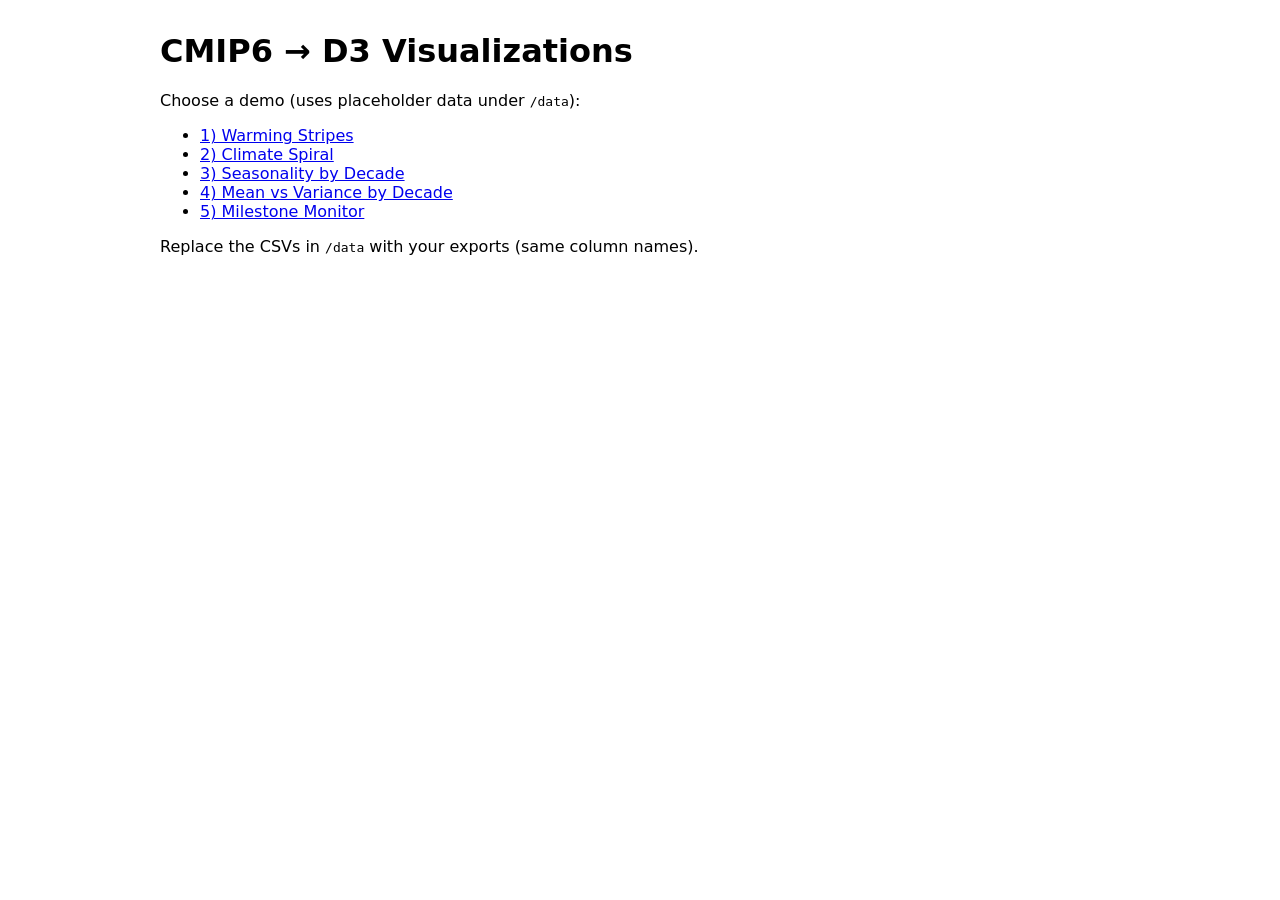
==== cmip6_d3_starter/index.html @ dc73f181 "Initial commit: CMIP6 D3 visualization project with data processing notebook and D3 starter kit" ====
<!doctype html>
<html lang="en">
<head>
  <meta charset="utf-8" />
  <meta name="viewport" content="width=device-width, initial-scale=1"/>
  <title>CMIP6 → D3 Visualizations</title>
  <link rel="stylesheet" href="style.css"/>
</head>
<body>
  <main class="container">
    <h1>CMIP6 → D3 Visualizations</h1>
    <p>Choose a demo (uses placeholder data under <code>/data</code>):</p>
    <ul>
      <li><a href="stripes.html">1) Warming Stripes</a></li>
      <li><a href="spiral.html">2) Climate Spiral</a></li>
      <li><a href="seasonality.html">3) Seasonality by Decade</a></li>
      <li><a href="meanvar.html">4) Mean vs Variance by Decade</a></li>
      <li><a href="milestone.html">5) Milestone Monitor</a></li>
    </ul>
    <p>Replace the CSVs in <code>/data</code> with your exports (same column names).</p>
  </main>
</body>
</html>
---- cmip6_d3_starter/style.css ----
body { font-family: system-ui, -apple-system, Segoe UI, Roboto, Helvetica, Arial, sans-serif; margin: 0; padding: 0; }
.container { max-width: 960px; margin: 2rem auto; padding: 0 1rem; }
svg { font: 12px sans-serif; }
.controls { margin: 1rem 0; display: flex; gap: 1rem; align-items: center; flex-wrap: wrap; }
.legend { display: flex; gap: .75rem; align-items: center; flex-wrap: wrap; }
.badge { padding: 0.1rem 0.4rem; border-radius: 0.5rem; background: #eee; }
.tooltip { position: absolute; pointer-events: none; background: rgba(0,0,0,.75); color:#fff; padding: .4rem .6rem; border-radius: .25rem; font-size: 12px; }
hr { border: 0; border-top: 1px solid #ddd; margin: 1.5rem 0; }
small { color: #555; }
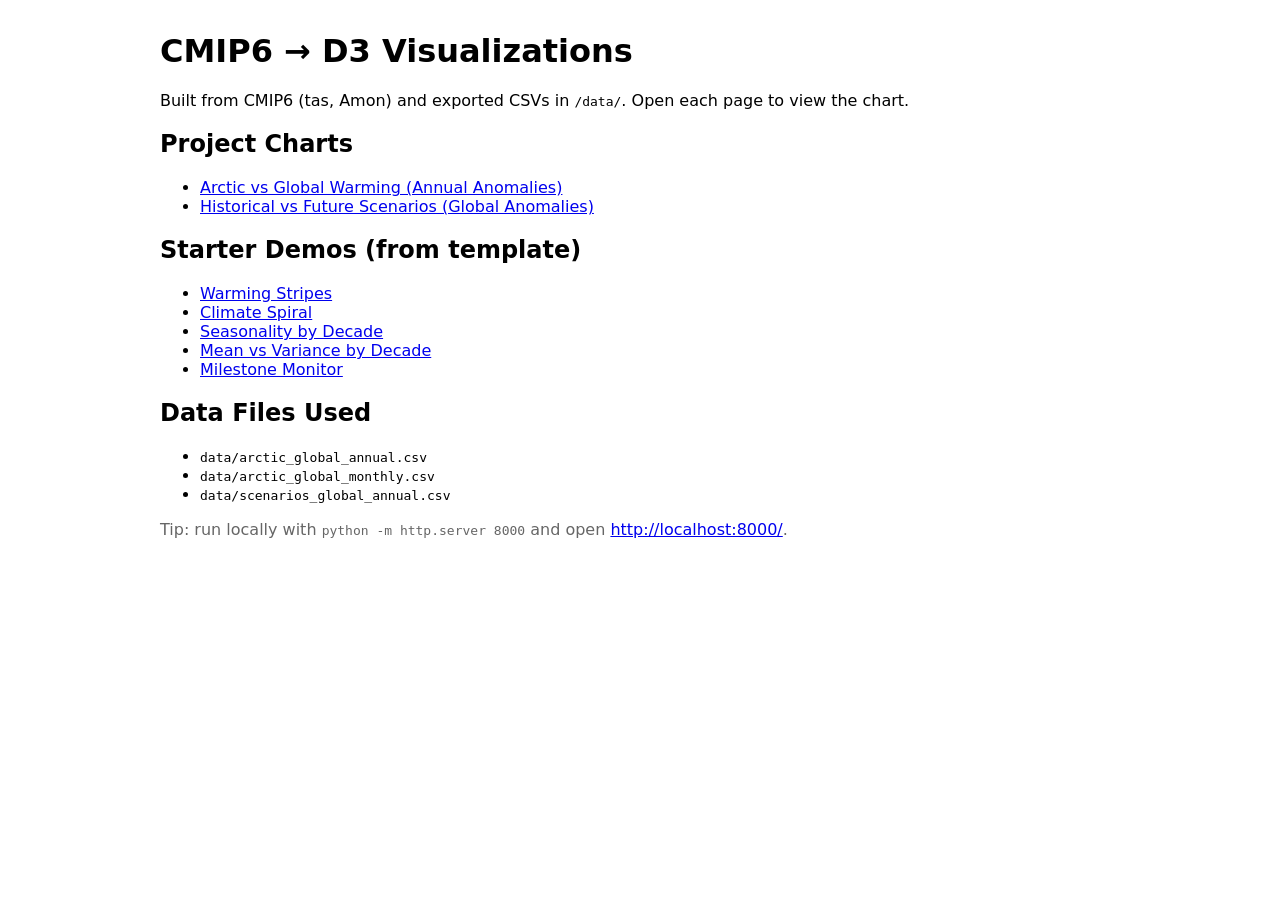
==== commit 15d61d94: "for 3and4" ====
--- a/cmip6_d3_starter/index.html
+++ b/cmip6_d3_starter/index.html
@@ -9,15 +9,33 @@
 <body>
   <main class="container">
     <h1>CMIP6 → D3 Visualizations</h1>
-    <p>Choose a demo (uses placeholder data under <code>/data</code>):</p>
+    <p class="subtitle">Built from CMIP6 (tas, Amon) and exported CSVs in <code>/data/</code>. Open each page to view the chart.</p>
+
+    <h2>Project Charts</h2>
     <ul>
-      <li><a href="stripes.html">1) Warming Stripes</a></li>
-      <li><a href="spiral.html">2) Climate Spiral</a></li>
-      <li><a href="seasonality.html">3) Seasonality by Decade</a></li>
-      <li><a href="meanvar.html">4) Mean vs Variance by Decade</a></li>
-      <li><a href="milestone.html">5) Milestone Monitor</a></li>
+      <li><a href="arctic_global.html">Arctic vs Global Warming (Annual Anomalies)</a></li>
+      <li><a href="scenarios.html">Historical vs Future Scenarios (Global Anomalies)</a></li>
     </ul>
-    <p>Replace the CSVs in <code>/data</code> with your exports (same column names).</p>
+
+    <h2>Starter Demos (from template)</h2>
+    <ul>
+      <li><a href="stripes.html">Warming Stripes</a></li>
+      <li><a href="spiral.html">Climate Spiral</a></li>
+      <li><a href="seasonality.html">Seasonality by Decade</a></li>
+      <li><a href="meanvar.html">Mean vs Variance by Decade</a></li>
+      <li><a href="milestone.html">Milestone Monitor</a></li>
+    </ul>
+
+    <h2>Data Files Used</h2>
+    <ul>
+      <li><code>data/arctic_global_annual.csv</code></li>
+      <li><code>data/arctic_global_monthly.csv</code></li>
+      <li><code>data/scenarios_global_annual.csv</code></li>
+    </ul>
+
+    <p style="margin-top:1rem;color:#666;">
+      Tip: run locally with <code>python -m http.server 8000</code> and open <a href="http://localhost:8000/">http://localhost:8000/</a>.
+    </p>
   </main>
 </body>
-</html>+</html>
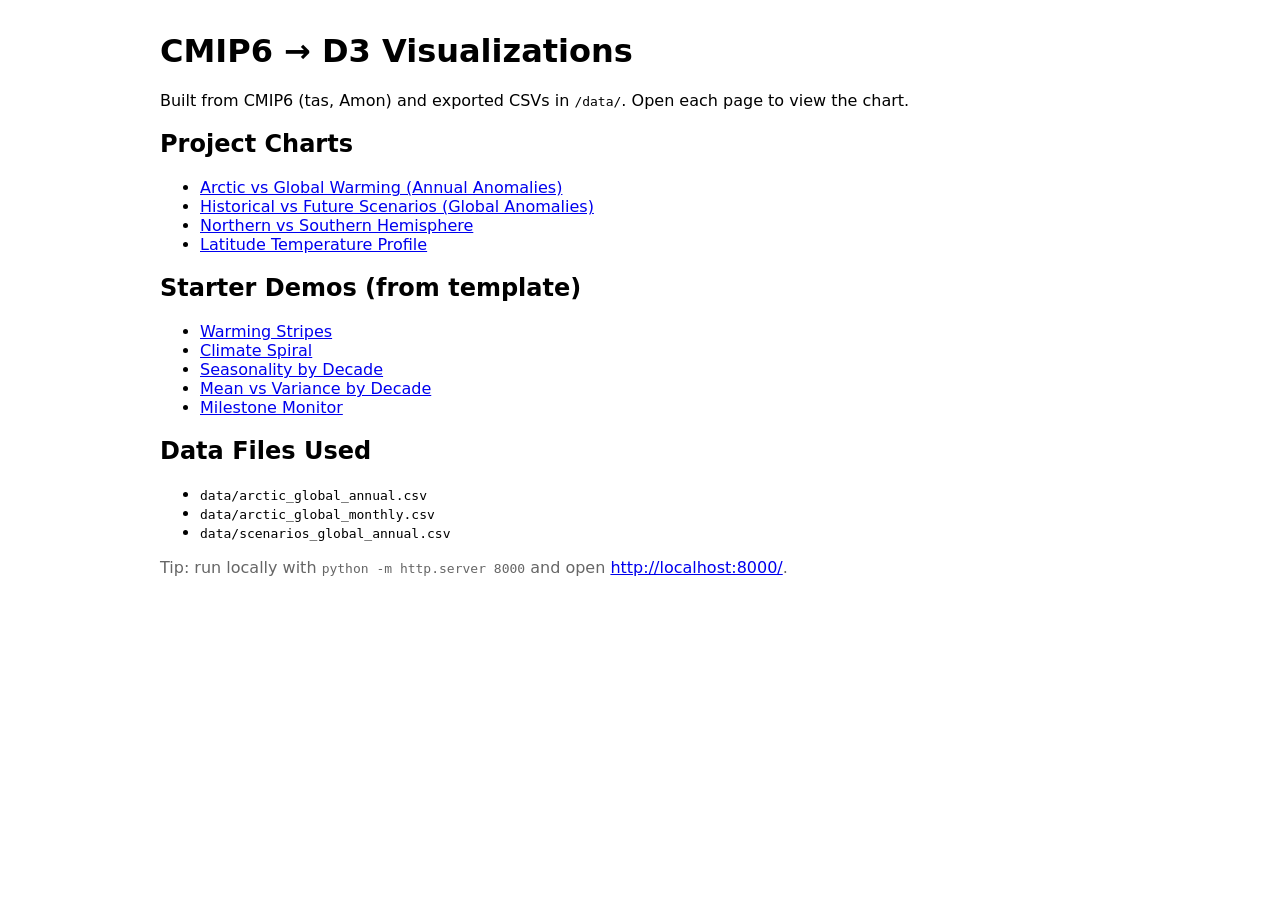
==== commit 5e087797: "Add hemisphere and latitude profile visualizations with 10-year decadal selection and zoom improveme" ====
--- a/cmip6_d3_starter/index.html
+++ b/cmip6_d3_starter/index.html
@@ -15,6 +15,8 @@
     <ul>
       <li><a href="arctic_global.html">Arctic vs Global Warming (Annual Anomalies)</a></li>
       <li><a href="scenarios.html">Historical vs Future Scenarios (Global Anomalies)</a></li>
+      <li><a href="hemisphere.html">Northern vs Southern Hemisphere</a></li>
+      <li><a href="latitude_profile.html">Latitude Temperature Profile</a></li>
     </ul>
 
     <h2>Starter Demos (from template)</h2>
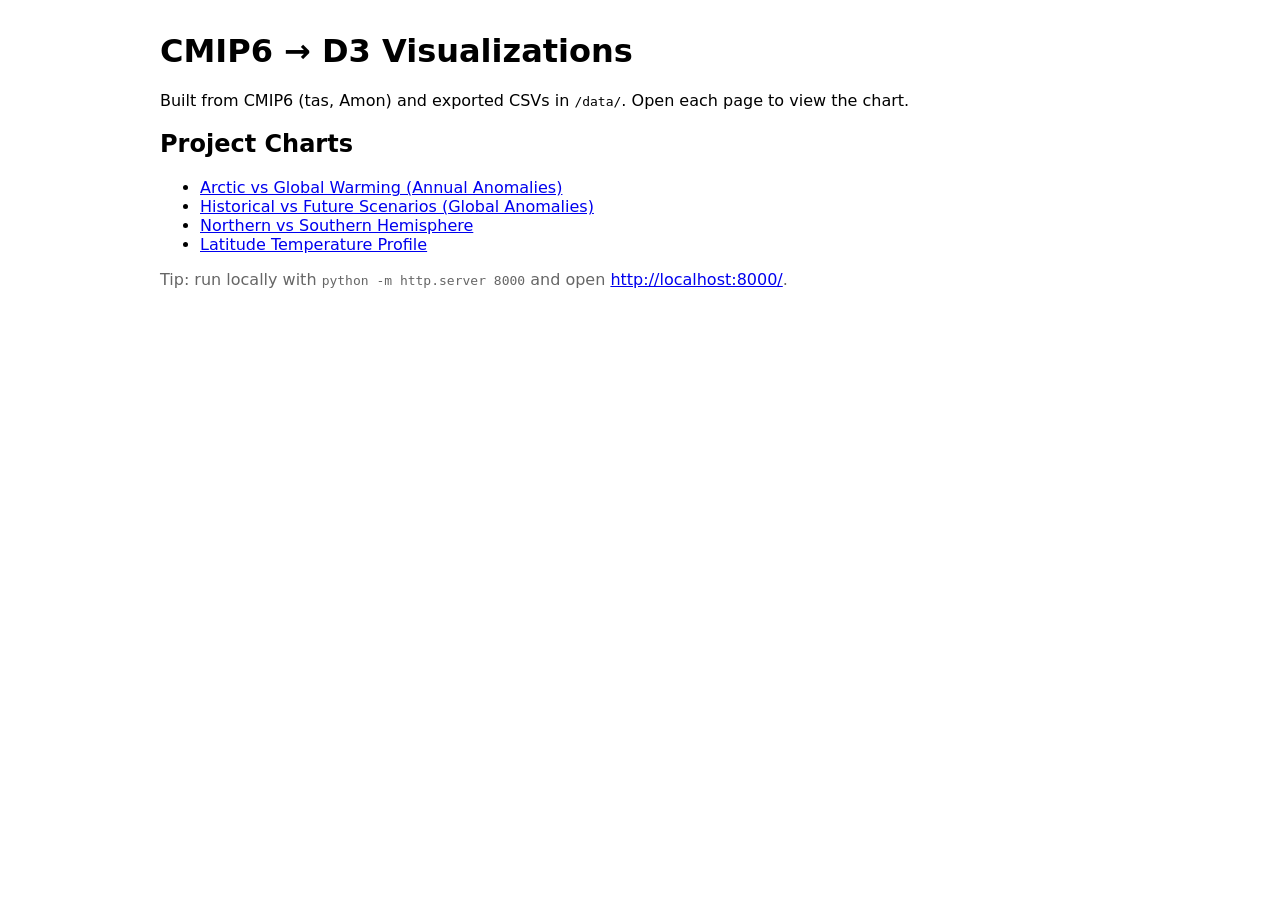
==== commit 66ba90a3: "Remove starter demos and data files section from index.html, keep only Project Charts" ====
--- a/cmip6_d3_starter/index.html
+++ b/cmip6_d3_starter/index.html
@@ -19,22 +19,6 @@
       <li><a href="latitude_profile.html">Latitude Temperature Profile</a></li>
     </ul>
 
-    <h2>Starter Demos (from template)</h2>
-    <ul>
-      <li><a href="stripes.html">Warming Stripes</a></li>
-      <li><a href="spiral.html">Climate Spiral</a></li>
-      <li><a href="seasonality.html">Seasonality by Decade</a></li>
-      <li><a href="meanvar.html">Mean vs Variance by Decade</a></li>
-      <li><a href="milestone.html">Milestone Monitor</a></li>
-    </ul>
-
-    <h2>Data Files Used</h2>
-    <ul>
-      <li><code>data/arctic_global_annual.csv</code></li>
-      <li><code>data/arctic_global_monthly.csv</code></li>
-      <li><code>data/scenarios_global_annual.csv</code></li>
-    </ul>
-
     <p style="margin-top:1rem;color:#666;">
       Tip: run locally with <code>python -m http.server 8000</code> and open <a href="http://localhost:8000/">http://localhost:8000/</a>.
     </p>
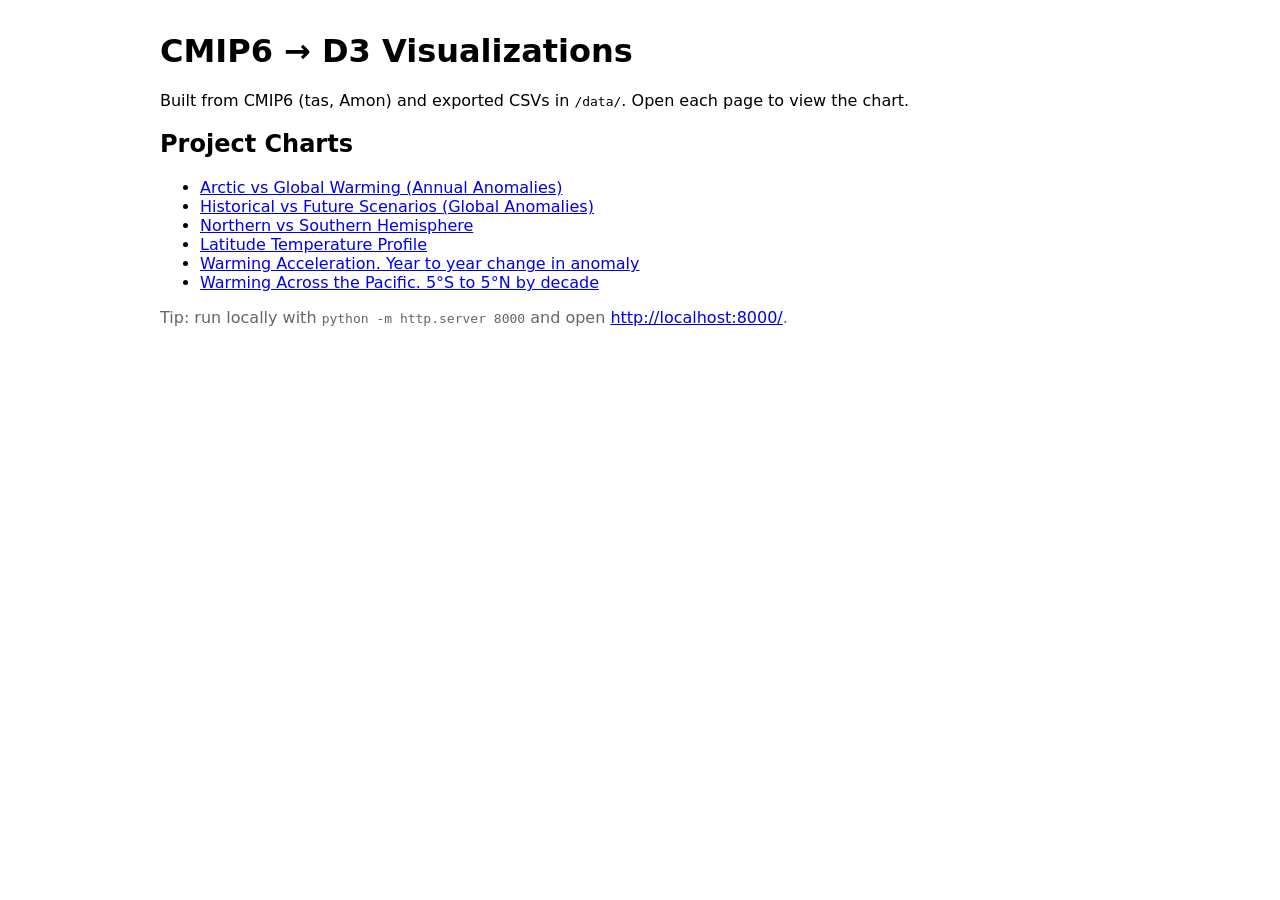
==== commit 19cb5868: "fix: arctic graphs" ====
--- a/cmip6_d3_starter/index.html
+++ b/cmip6_d3_starter/index.html
@@ -17,6 +17,8 @@
       <li><a href="scenarios.html">Historical vs Future Scenarios (Global Anomalies)</a></li>
       <li><a href="hemisphere.html">Northern vs Southern Hemisphere</a></li>
       <li><a href="latitude_profile.html">Latitude Temperature Profile</a></li>
+      <li><a href="acceleration.html">Warming Acceleration. Year to year change in anomaly</a></li>
+      <li><a href="equator.html">Warming Across the Pacific. 5°S to 5°N by decade</a></li>
     </ul>
 
     <p style="margin-top:1rem;color:#666;">
--- a/cmip6_d3_starter/style.css
+++ b/cmip6_d3_starter/style.css
@@ -8,3 +8,13 @@
 .tooltip { position: absolute; pointer-events: none; background: rgba(0,0,0,.75); color:#fff; padding: .4rem .6rem; border-radius: .25rem; font-size: 12px; }
 hr { border: 0; border-top: 1px solid #ddd; margin: 1.5rem 0; }
 small { color: #555; }
+select {
+  max-height: 6.5em; /* roughly 3 options tall */
+  overflow-y: auto;
+}
+select {
+  max-height: 6.5em;
+  overflow-y: auto;
+  padding: 2px;
+  font-size: 14px;
+}
